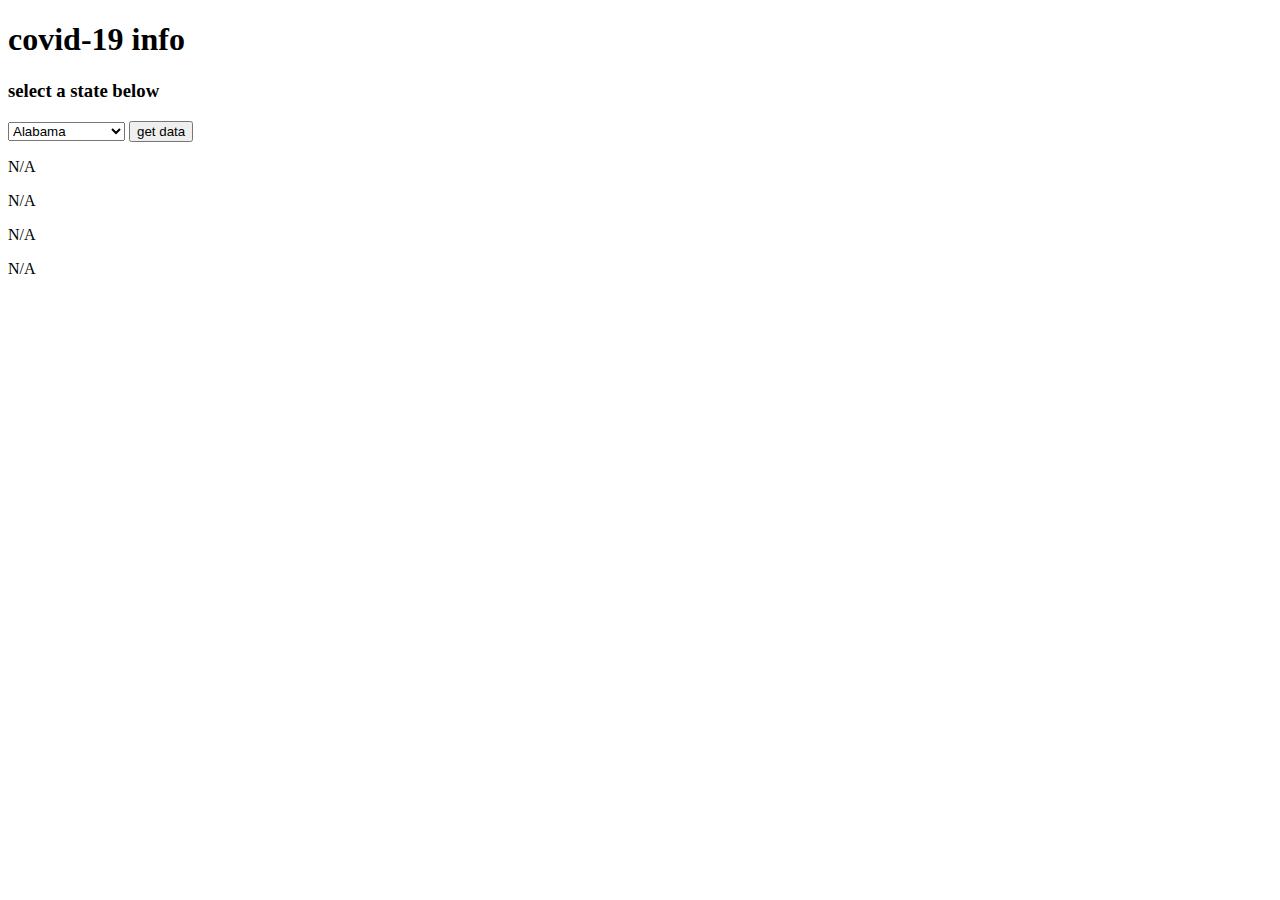
==== index.html @ bdb17b0f "Rename index,html to index.html" ====
<!DOCTYPE html>
<html>
  <head>
    <meta charset="utf-8">
    <meta name="viewport" content="width=device-width">
    <title>repl.it</title>
    <link href="style.css" rel="stylesheet" type="text/css" />
  </head>
  <body>
    <div id="hero">
        <h1>covid-19 info</h1>
        <h3>select a state below</h3>

      <select id = "dropdown">
        <option value="al">Alabama</option>,
        <option value="ak">Alaska</option>,
        <option value="az">Arizona</option>
        <option value="as">Arkansas</option>
        <option value="ca">California</option>
        <option value="co">Colorado</option>
        <option value="ct">Connecticut</option>
        <option value="de">Delaware</option>
        <option value="fl">Florida</option>
        <option value="ga">Georgia</option>
        <option value="hi">Hawaii</option>
        <option value="id">Idaho</option>
        <option value="il">Illinois</option>
        <option value="in">Indiana</option>
        <option value="ia">Iowa</option>
        <option value="ks">Kansas</option>
        <option value="ky">Kentucky</option>
        <option value="la">Louisiana</option>
        <option value="me">Maine</option>
        <option value="md">Maryland</option>
        <option value="ma">Massachusetts</option>
        <option value="mi">Michigan</option>
        <option value="mn">Minnesota</option>
        <option value="ms">Mississippi</option>
        <option value="mo">Missouri</option>
        <option value="mt">Montana</option>
        <option value="ne">Nebraska</option>
        <option value="nv">Nevada</option>
        <option value="nh">New Hampshire</option>
        <option value="nj">New Jersey</option>
        <option value="nm">New Mexico</option>
        <option value="ny">New York</option>
        <option value="nc">North Carolina</option>
        <option value="nd">North Dakota</option>
        <option value="oh">Ohio</option>
        <option value="ok">Oklahoma</option>
        <option value="or">Oregon</option>
        <option value="pa">Pennsylvania</option>
        <option value="ri">Rhode Island</option>
        <option value="sc">South Carolina</option>
        <option value="sd">South Dakota</option>
        <option value="tn">Tennessee</option>
        <option value="tx">Texas</option>
        <option value="ut">Utah</option>
        <option value="vt">Vermont</option>
        <option value="va">Virginia</option>
        <option value="wv">West Virginia</option>
        <option value="wa">Washington</option>
        <option value="wi">Wisconsin</option>
        <option value="wy">Wyoming</option>
      </select>
      <button onclick="clickHandler()">get data</button>

    </div>
    <div id="cases">
      <p>N/A</p>
    </div>
    <div id="deaths">
      <p>N/A</p>
    </div>
    <div id="hosp">
      <p>N/A</p>
    </div>
    <div id="icu">
      <p>N/A</p>
    </div>
    <script src="data.js"></script>
  </body>
</html>
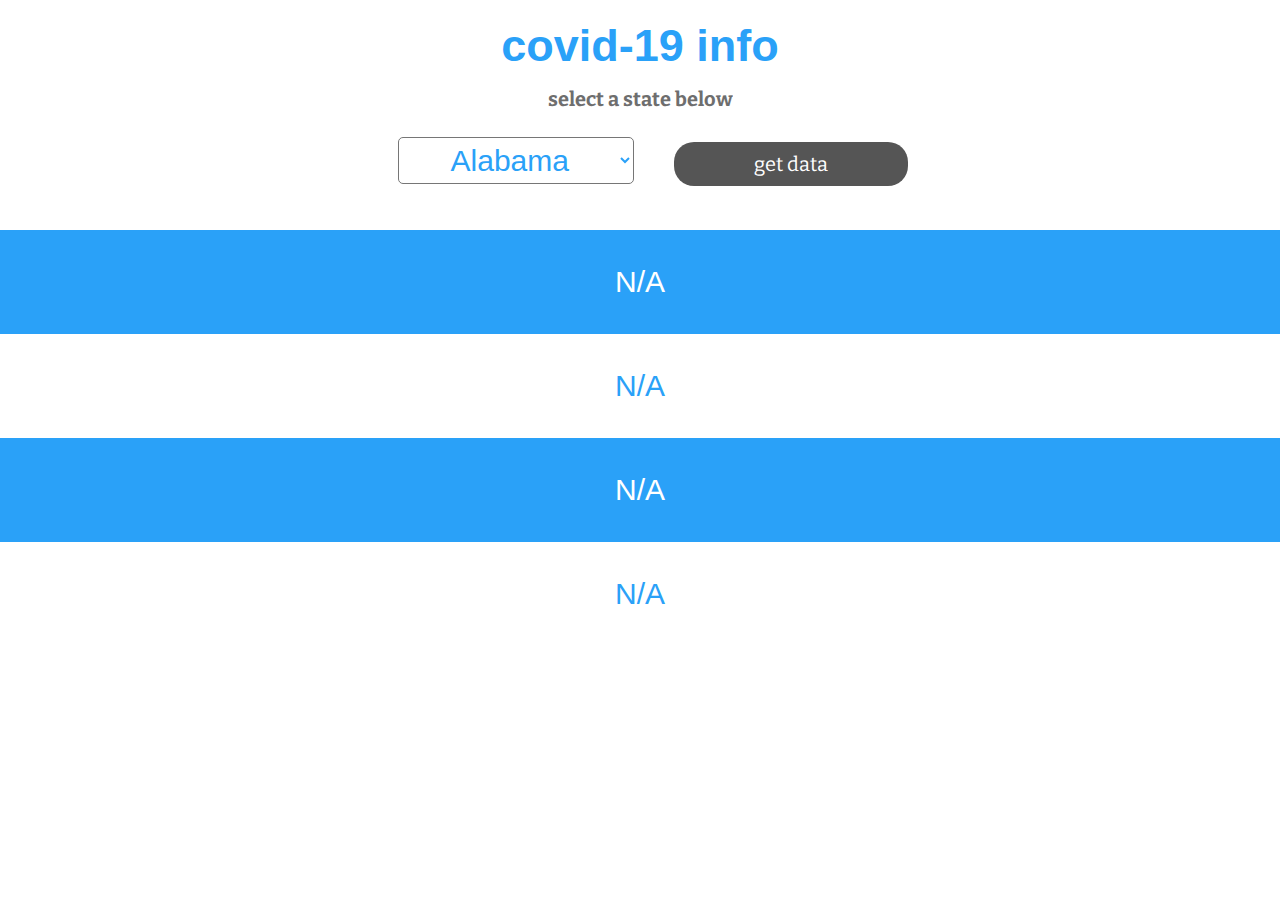
==== commit 86cfb7c5: "Update index.html" ====
--- a/index.html
+++ b/index.html
@@ -3,7 +3,7 @@
   <head>
     <meta charset="utf-8">
     <meta name="viewport" content="width=device-width">
-    <title>repl.it</title>
+    <title>COVID-19 cases, deaths, and more</title>
     <link href="style.css" rel="stylesheet" type="text/css" />
   </head>
   <body>
--- a/style.css
+++ b/style.css
@@ -0,0 +1,84 @@
+@import url('https://fonts.googleapis.com/css2?family=Bitter:ital@1&display=swap');
+
+*{
+  margin:0 auto;
+  font-family:'Segoe UI', Tahoma, Geneva, Verdana, sans-serif;
+}
+
+#hero{
+  text-align:center;
+  margin: 20px;
+}
+
+h1{
+  margin-top:5px;
+  font-family:'Segoe UI', Tahoma, Geneva, Verdana, sans-serif;
+  font-size:45px;
+  color:#2aa1f8;
+}
+
+h3{
+  margin-top:15px;
+  font-family:'Bitter',serif;
+  font-size:20px;
+  color:#555555;
+  opacity:85%;
+}
+
+select{
+  margin:26px;
+  font-size:30px;
+  font-weight:500;
+  padding:5px 0px;
+  font-family:'Segoe UI', Tahoma, Geneva, Verdana, sans-serif;
+  background:#ffffff;
+  background-image:none;
+  color:#2aa1f8;
+  border-radius:5px;
+  text-align-last:center;
+}
+
+option{
+  font-family:'Segoe UI', Tahoma, Geneva, Verdana, sans-serif;
+  font-size:20px;
+}
+
+#cases{
+  font-size:30px;
+  text-align:center;
+  background-color:#2aa1f8;
+  padding:35px;
+  color:#ffffff;
+}
+#icu{
+  font-size:30px;
+  text-align:center;
+  background-color:#ffffff;
+  padding:35px;
+  color:#2aa1f8;
+}
+#deaths{
+  font-size:30px;
+  text-align:center;
+  color:#2aa1f8;
+  padding:35px;
+}
+#hosp{
+  font-size:30px;
+  text-align:center;
+  background-color:#2aa1f8;
+  color:#ffffff;
+  padding:35px;
+}
+
+button{
+  text-align:center;
+  background-color:#555555;
+  color:#ffffff;
+  margin-left:10px;
+  font-size:20px;
+  font-family:'Bitter',serif;
+  border-radius:20px;
+  border-style:none;
+  padding:10px 80px;
+}
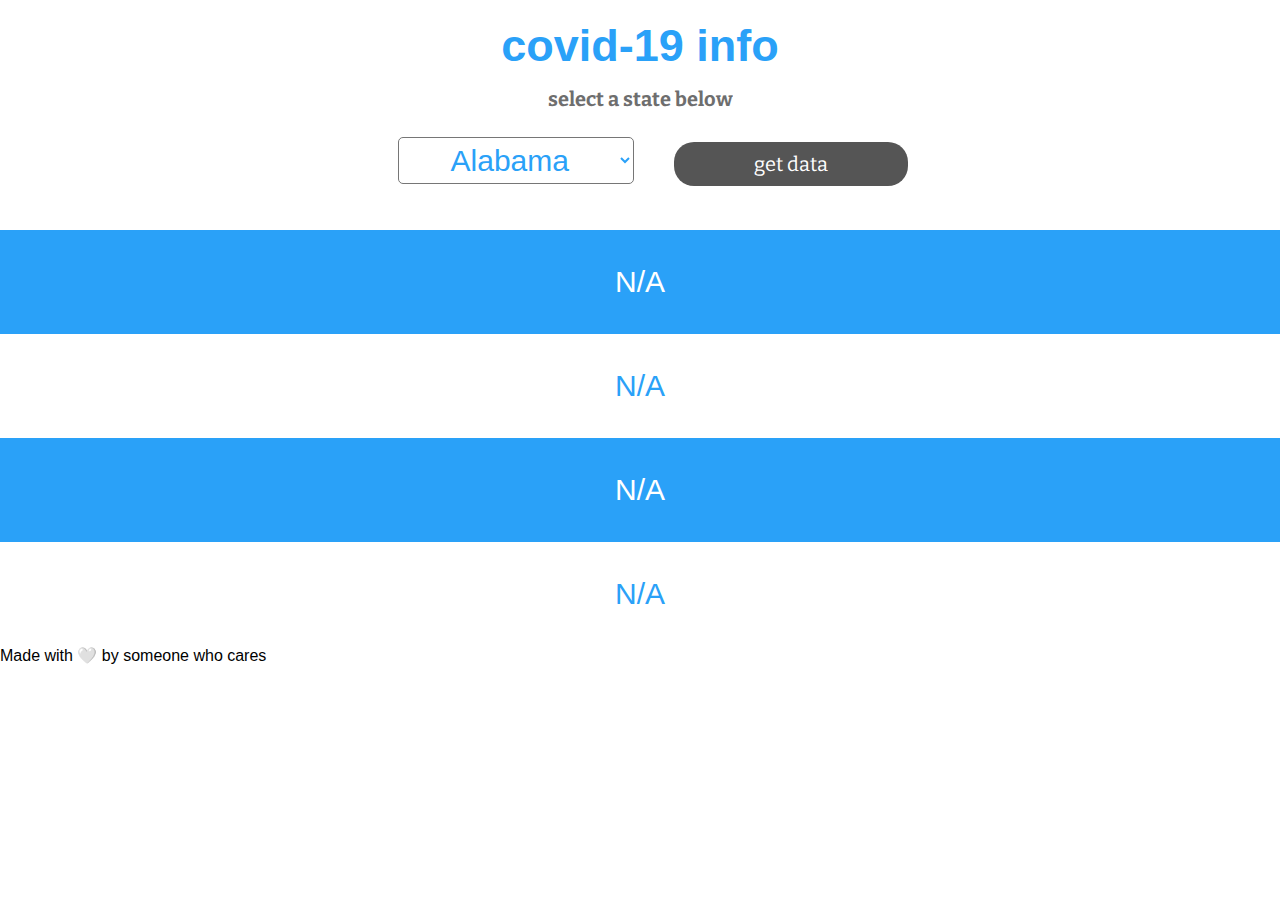
==== commit e8d00568: "Update index.html" ====
--- a/index.html
+++ b/index.html
@@ -80,4 +80,6 @@
     </div>
     <script src="data.js"></script>
   </body>
+  
+  <footer>Made with 🤍 by someone who cares</footer>
 </html>
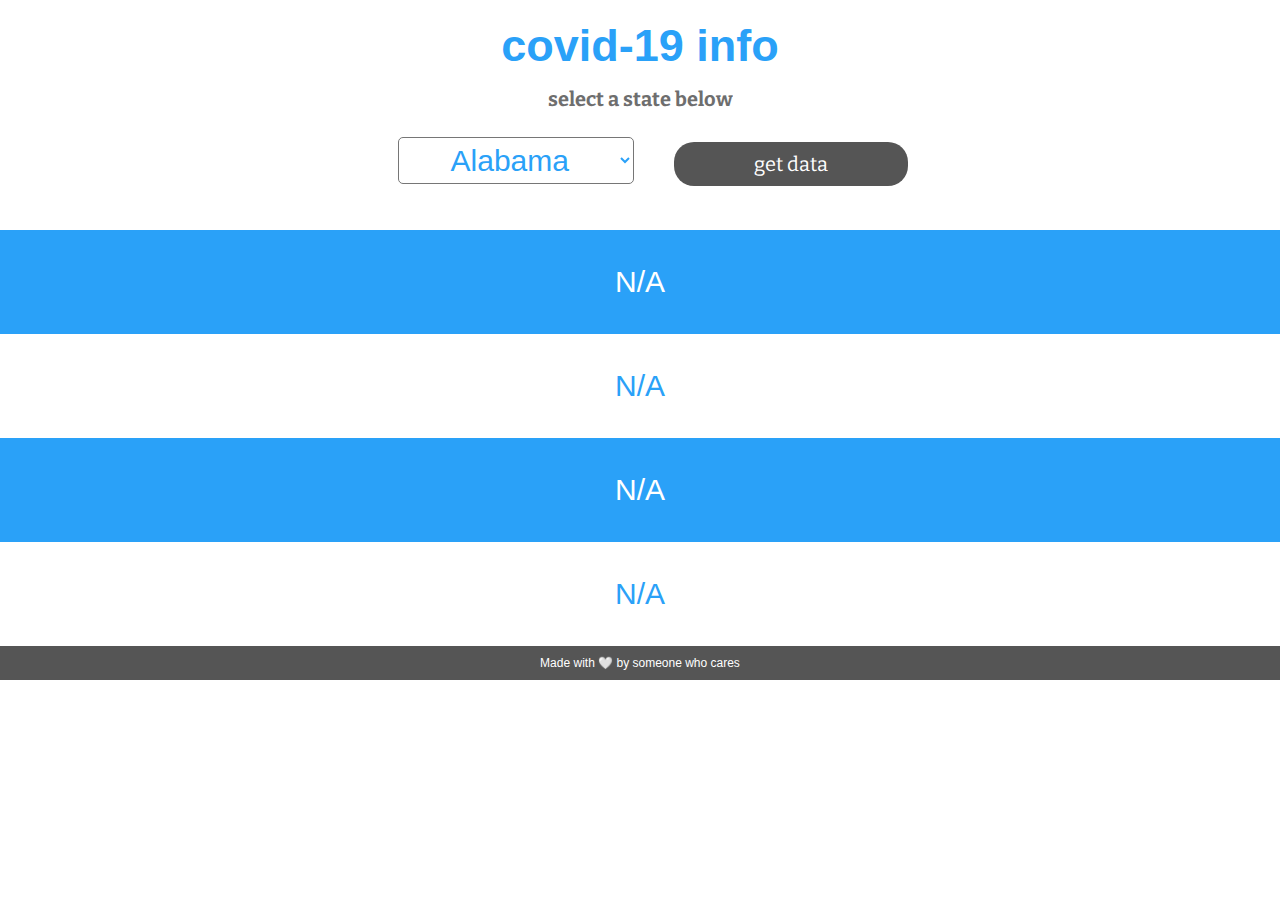
==== commit 8291bd30: "Update index.html" ====
--- a/index.html
+++ b/index.html
@@ -5,6 +5,7 @@
     <meta name="viewport" content="width=device-width">
     <title>COVID-19 cases, deaths, and more</title>
     <link href="style.css" rel="stylesheet" type="text/css" />
+    <link href="https://fonts.googleapis.com/css2?family=Bitter:ital@1&display=swap" rel="stylesheet">
   </head>
   <body>
     <div id="hero">
--- a/style.css
+++ b/style.css
@@ -18,8 +18,8 @@
 }
 
 h3{
+  font-family:'Bitter', serif;
   margin-top:15px;
-  font-family:'Bitter',serif;
   font-size:20px;
   color:#555555;
   opacity:85%;
@@ -72,13 +72,21 @@
 }
 
 button{
+  font-family:'Bitter', serif;
   text-align:center;
   background-color:#555555;
   color:#ffffff;
   margin-left:10px;
   font-size:20px;
-  font-family:'Bitter',serif;
   border-radius:20px;
   border-style:none;
   padding:10px 80px;
 }
+
+footer{
+  background:#555555;
+  color:#ffffff;
+  padding:10px;
+  font-size:12px;
+  text-align:center;
+}
